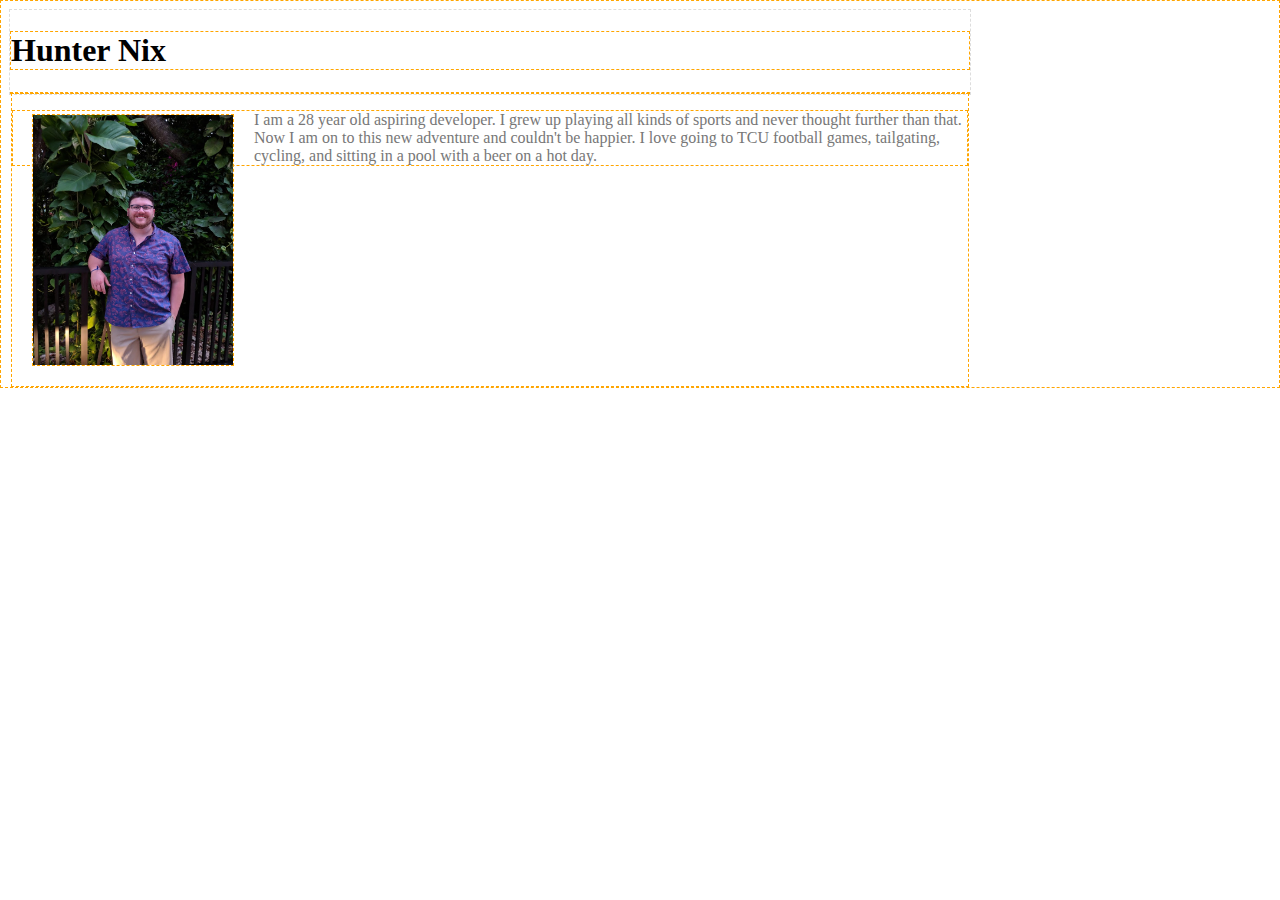
==== index.html @ 8049338f "finished my index file and added some stylings" ====
<!DOCTYPE html>
<html lang="en">
<head>
    <meta charset="UTF-8">
    <meta name="viewport" content="width=device-width, initial-scale=1.0">
    <meta http-equiv="X-UA-Compatible" content="ie=edge">
    <title>Hunter Nix: Home</title>
    
    <link rel="stylesheet" type="text/css" href="Assets/css/style.css">

</head>
<body>
    <header>
        <h1>Hunter Nix</h1>

    </header>

     <div>

        <section id="main-bio">

            <img id="bio-image" src="Assets/images/biopicture.jpg" alt="Hunter Nix"/>

            <p>
                I am a 28 year old aspiring developer. I grew up playing all kinds of sports and never thought further than that.
                Now I am on to this new adventure and couldn't be happier. I love going to TCU football games, tailgating, cycling,
                and sitting in a pool with a beer on a hot day.
            </p>
            
        </section>
      

</body>
</html>
---- Assets/css/style.css ----
* {
    border: 1px dashed orange;
}

body {
    background-color: #ffffff;
    border-color: #dddddd;
    width: 960px;
}

header {
    background-color: #ffffff;
    border-color: #cccccc;
    font-family: Georgia, 'Times New Roman', Times, serif;
    border-width: 25px;
    border: #cccccc
}

h1 {

}

#main-bio,
#bio-image {
    float: left;
}

#main-bio {
    color:#777777;
}

#bio-image {
    width: 200px;
    height: 250px;
    margin: 20px;
}
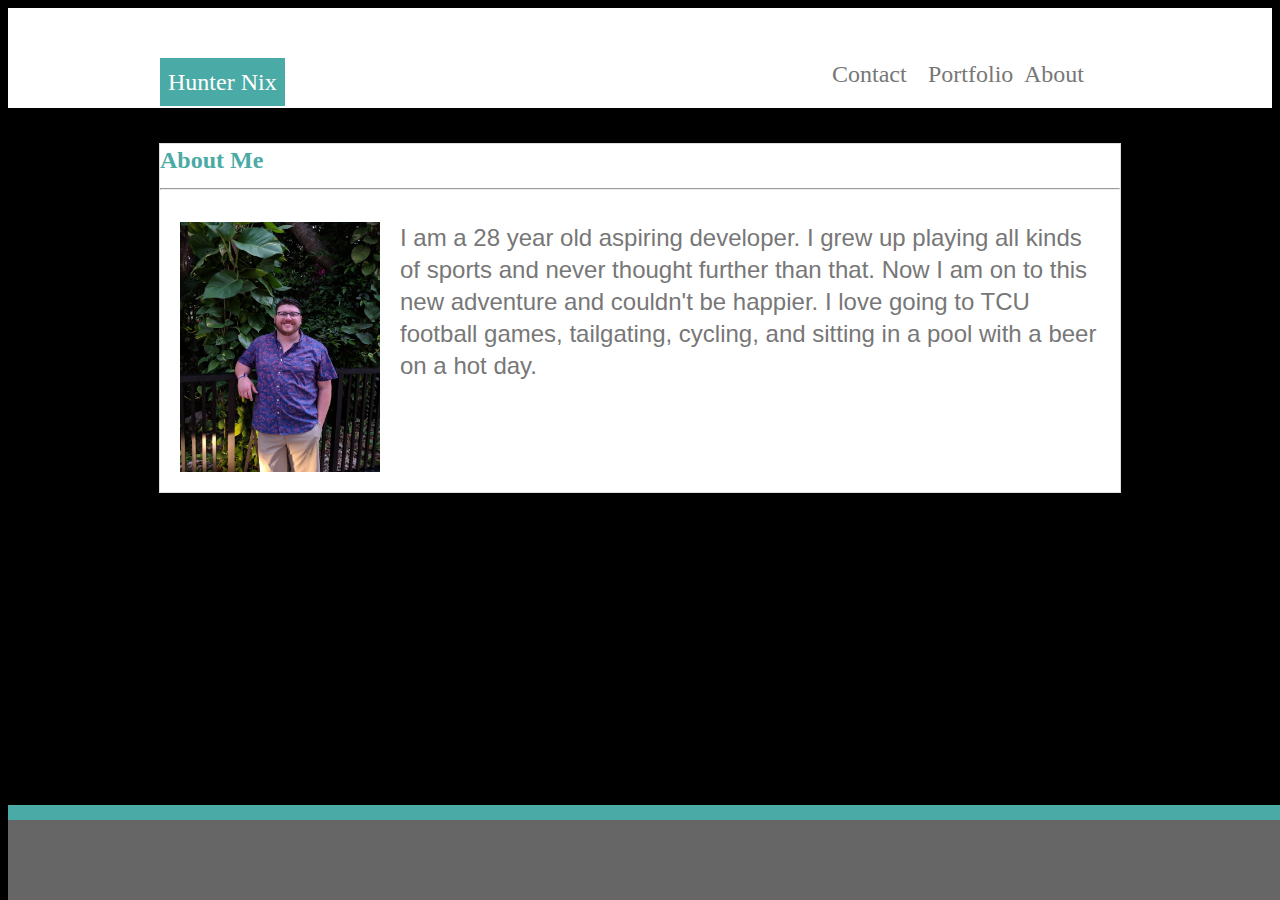
==== commit fa1ec079: "I changed the layout of my page" ====
--- a/index.html
+++ b/index.html
@@ -9,26 +9,30 @@
     <link rel="stylesheet" type="text/css" href="Assets/css/style.css">
 
 </head>
+
+
 <body>
-    <header>
-        <h1>Hunter Nix</h1>
+        <div class="container">
+                <header>
+                <section id="page-title">Hunter Nix</section>
+                <section id="left">About</section>
+                <section id="middle">Portfolio</section>
+                <section id="right">Contact</section>
+                
+            </header>
+</div>
+    <div class="mainbody">
+    <section id="full"><strong>About Me</strong>
+ <hr class="clearfix">
+       <img id="bio-image" src="Assets/images/biopicture.jpg" alt="Hunter Nix"/>
 
-    </header>
-
-     <div>
-
-        <section id="main-bio">
-
-            <img id="bio-image" src="Assets/images/biopicture.jpg" alt="Hunter Nix"/>
-
-            <p>
-                I am a 28 year old aspiring developer. I grew up playing all kinds of sports and never thought further than that.
-                Now I am on to this new adventure and couldn't be happier. I love going to TCU football games, tailgating, cycling,
-                and sitting in a pool with a beer on a hot day.
-            </p>
-            
-        </section>
-      
-
+        <div id="division">I am a 28 year old aspiring developer. I grew up playing all kinds of sports and never thought further than that.
+                            Now I am on to this new adventure and couldn't be happier. I love going to TCU football games, tailgating, cycling, 
+                            and sitting in a pool with a beer on a hot day.
+        </div>
+    </section>
+</div>
+    
 </body>
+<footer></footer>
 </html>--- a/Assets/css/style.css
+++ b/Assets/css/style.css
@@ -1,36 +1,97 @@
-* {
-    border: 1px dashed orange;
+/* * { 
+    border: orange 5px solid;
 }
-
+*/
 body {
-    background-color: #ffffff;
-    border-color: #dddddd;
-    width: 960px;
+    font-size: 24px;
+    line-height: 32px;
+    background-color: black;
 }
 
 header {
     background-color: #ffffff;
-    border-color: #cccccc;
-    font-family: Georgia, 'Times New Roman', Times, serif;
-    border-width: 25px;
-    border: #cccccc
+    width: 960px;
+    padding: 50px;
+    margin: 0 auto;
 }
 
-h1 {
 
+#page-title {
+    float: left;
+    background: #4aaaa5;
+    color: #ffffff;
+    margin: auto;
+    padding: 8px;
 }
 
-#main-bio,
-#bio-image {
-    float: left;
+#left {
+    float: right;
+    width: 10%;
+    color: #777777;
 }
 
-#main-bio {
-    color:#777777;
+#middle {
+    float: right;
+    width: 10%;
+    color: #777777;
 }
 
-#bio-image {
+#right {
+    float: right;
+    width: 10%;
+    color: #777777;
+}
+
+#full {
+    background-color: #ffffff;
+    clear:both;
+    overflow: auto;
+    width: 960px;
+    color: #4aaaa5;
+    font-family: Georgia, 'Times New Roman', Times, serif;
+}
+
+#division {
+    padding: 20px;
+    font-family: Arial, Helvetica, sans-serif;
+    color: #777777;
+}
+
+#bio-image{
+    float: left;
+    height: 250px;
     width: 200px;
-    height: 250px;
-    margin: 20px;
+    margin: 20px 20px 20px 20px; 
+}
+
+.clearfix {
+    clear: both;
+}
+
+.mainbody {
+    width: 960px;
+    background-color: #ffffff;
+    border: 1px solid #dddddd;
+    font-family: Arial, Helvetica, sans-serif;
+    color: #777777;
+    margin: auto;
+}
+
+.container  {
+    margin: auto;
+    width: 100%;
+    background-color: #ffffff;
+    padding: 0px;
+    margin-bottom: 35px;
+}
+
+footer {
+    padding: 20px;
+    background-color: #666666;
+    border-top: #4aaaa5 15px solid;
+    margin-top: 20px;
+    position: absolute;
+    bottom: 0;
+    width: 100%;
+    height: 2.5rem;
 }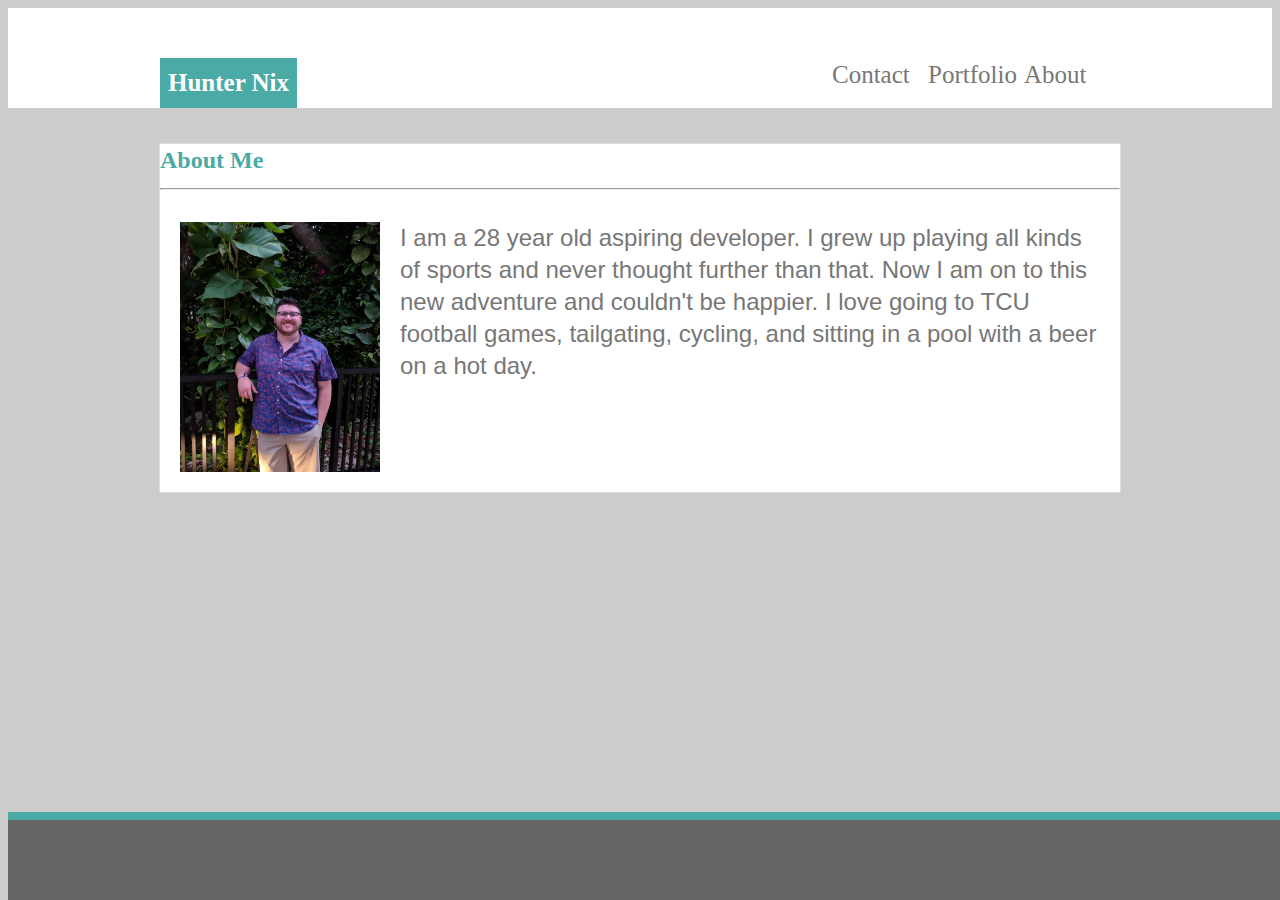
==== commit 51912fa9: "changed my background image" ====
--- a/index.html
+++ b/index.html
@@ -14,7 +14,7 @@
 <body>
         <div class="container">
                 <header>
-                <section id="page-title">Hunter Nix</section>
+                <section id="page-title"><strong>Hunter Nix</strong></section>
                 <section id="left">About</section>
                 <section id="middle">Portfolio</section>
                 <section id="right">Contact</section>
--- a/Assets/css/style.css
+++ b/Assets/css/style.css
@@ -2,10 +2,12 @@
     border: orange 5px solid;
 }
 */
+
 body {
     font-size: 24px;
     line-height: 32px;
-    background-color: black;
+    background-image: url("file:///C:/Users/hunte/Desktop/SMU/Basic-Portfolio/Assets/images/wheat/wheat.png") ;
+    background-color: #cccccc;
 }
 
 header {
@@ -83,12 +85,14 @@
     background-color: #ffffff;
     padding: 0px;
     margin-bottom: 35px;
+    font-size: 25px;
+    line-height: 34px;
 }
 
 footer {
     padding: 20px;
     background-color: #666666;
-    border-top: #4aaaa5 15px solid;
+    border-top: 8px solid #4aaaa5;
     margin-top: 20px;
     position: absolute;
     bottom: 0;
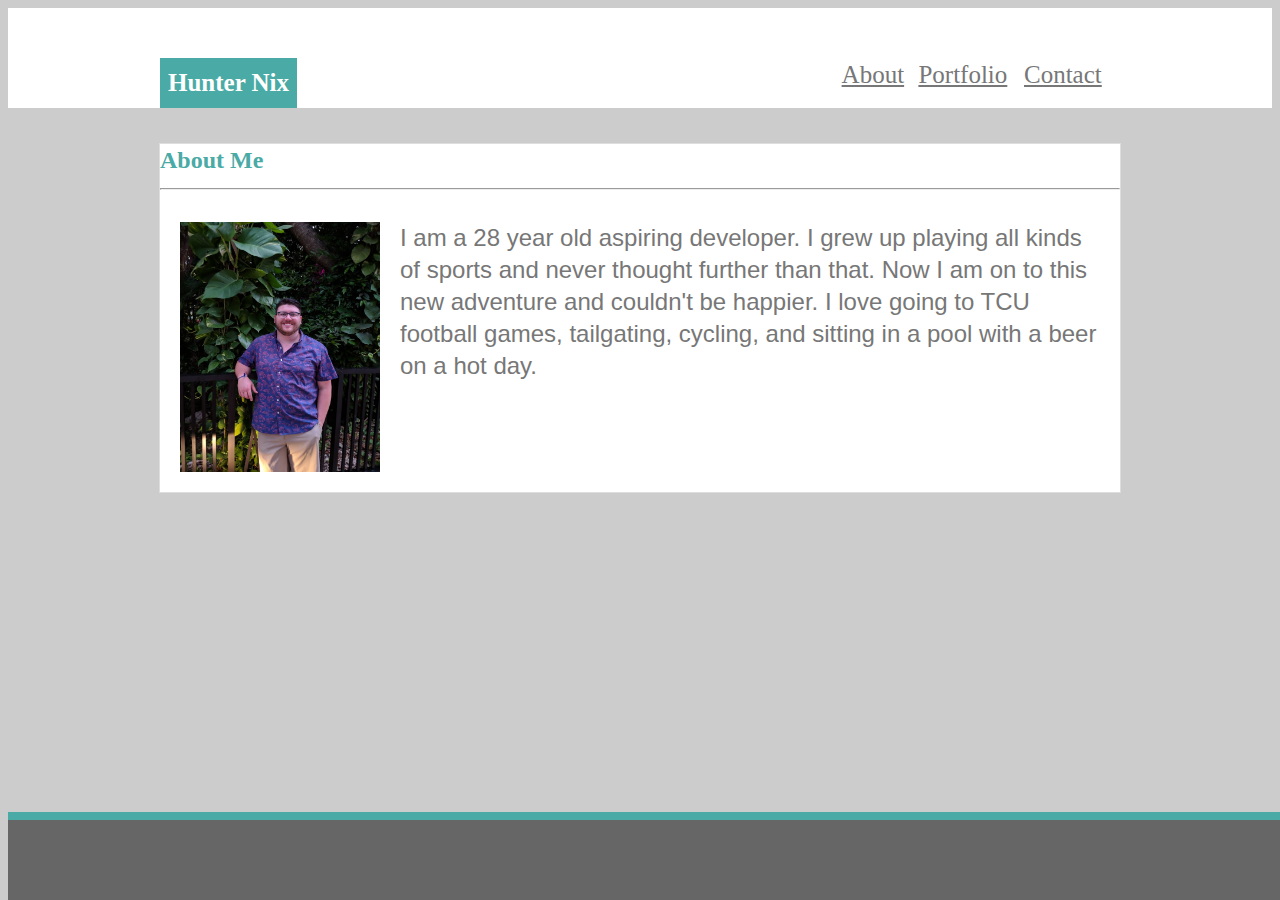
==== commit 10d27807: "Contact page styling added" ====
--- a/index.html
+++ b/index.html
@@ -15,9 +15,9 @@
         <div class="container">
                 <header>
                 <section id="page-title"><strong>Hunter Nix</strong></section>
-                <section id="left">About</section>
-                <section id="middle">Portfolio</section>
-                <section id="right">Contact</section>
+                <section id="left"><a href="file:///C:/Users/hunte/Desktop/SMU/Basic-Portfolio/contact.html">Contact</a></section>
+                <section id="middle"><a href="file:///C:/Users/hunte/Desktop/SMU/Basic-Portfolio/portfolio.html">Portfolio</a></section>
+                <section id="right"><a href="file:///C:/Users/hunte/Desktop/SMU/Basic-Portfolio/index.html">About</a></section>
                 
             </header>
 </div>
--- a/Assets/css/style.css
+++ b/Assets/css/style.css
@@ -34,13 +34,13 @@
 
 #middle {
     float: right;
-    width: 10%;
+    width: 11%;
     color: #777777;
 }
 
 #right {
     float: right;
-    width: 10%;
+    width: 8%;
     color: #777777;
 }
 
@@ -98,4 +98,35 @@
     bottom: 0;
     width: 100%;
     height: 2.5rem;
+}
+
+
+
+
+a:link {
+    color: #777777;
+}
+  
+a:visited {
+    color: #777777;
+}
+  
+a:hover {
+    color: #777777;
+}
+  
+a:active {
+    color: #777777;
+}
+
+#contact {
+    color:
+}
+
+
+#button {
+    background: #4aaaa5;
+    color: #ffffff;
+    margin: auto;
+    padding: 8px;
 }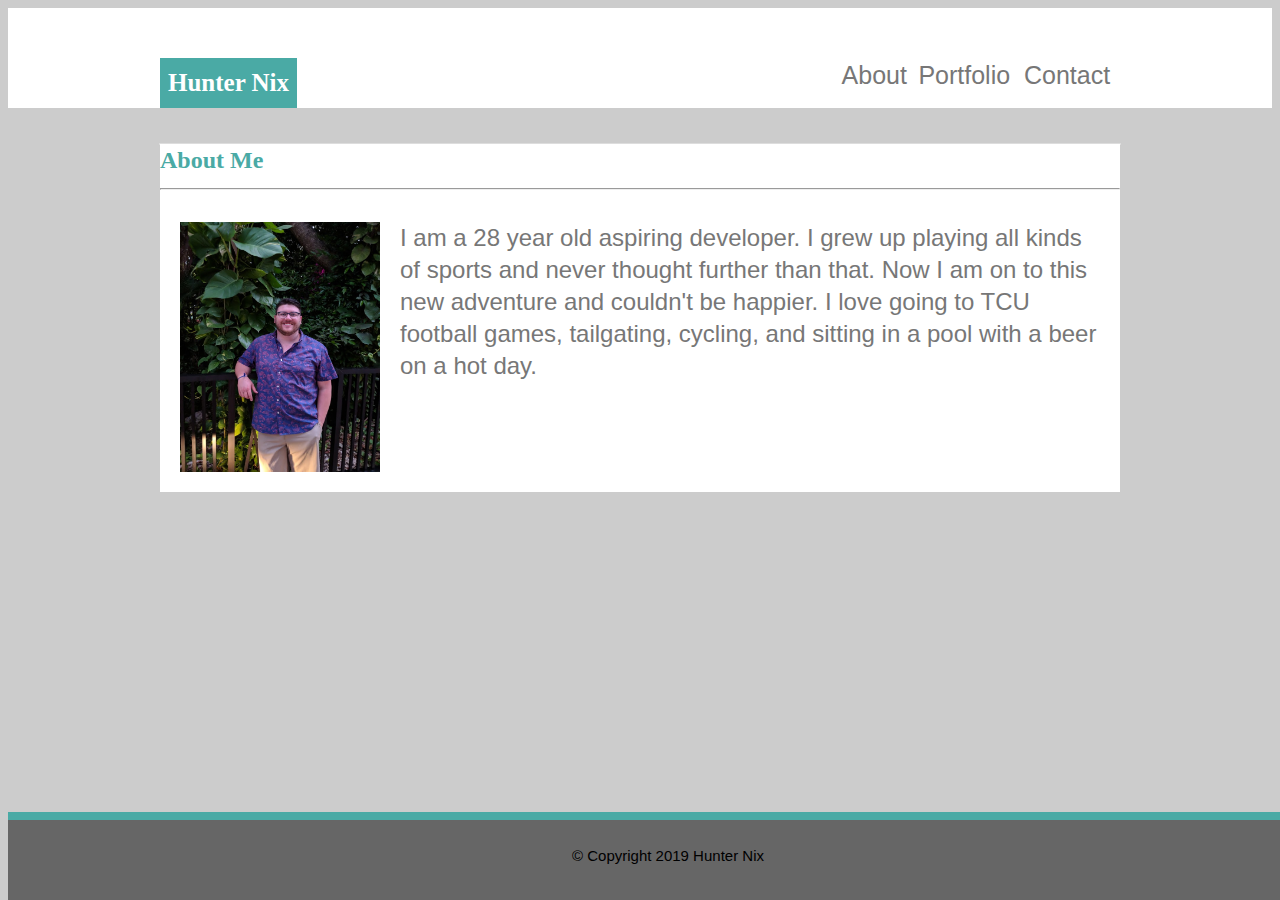
==== commit 0e7d783c: "added copyright to all pages" ====
--- a/index.html
+++ b/index.html
@@ -34,5 +34,7 @@
 </div>
     
 </body>
-<footer></footer>
+<footer>
+    &copy; Copyright 2019 Hunter Nix
+</footer>
 </html>--- a/Assets/css/style.css
+++ b/Assets/css/style.css
@@ -1,13 +1,9 @@
-/* * { 
-    border: orange 5px solid;
-}
-*/
-
 body {
     font-size: 24px;
     line-height: 32px;
     background-image: url("file:///C:/Users/hunte/Desktop/SMU/Basic-Portfolio/Assets/images/wheat/wheat.png") ;
     background-color: #cccccc;
+    margin-bottom: 65px;
 }
 
 header {
@@ -30,18 +26,21 @@
     float: right;
     width: 10%;
     color: #777777;
+    font-family: Arial, Helvetica, sans-serif;
 }
 
 #middle {
     float: right;
     width: 11%;
     color: #777777;
+    font-family: Arial, Helvetica, sans-serif;
 }
 
 #right {
     float: right;
     width: 8%;
     color: #777777;
+    font-family: Arial, Helvetica, sans-serif;
 }
 
 #full {
@@ -89,38 +88,30 @@
     line-height: 34px;
 }
 
-footer {
-    padding: 20px;
-    background-color: #666666;
-    border-top: 8px solid #4aaaa5;
-    margin-top: 20px;
-    position: absolute;
-    bottom: 0;
-    width: 100%;
-    height: 2.5rem;
-}
-
-
-
 
 a:link {
     color: #777777;
+    text-decoration: none;
 }
   
 a:visited {
     color: #777777;
+    text-decoration: none;
 }
   
 a:hover {
     color: #777777;
+    text-decoration: none;
 }
   
 a:active {
     color: #777777;
+    text-decoration: none;
 }
 
 #contact {
-    color:
+    font-family: Arial, Helvetica, sans-serif;
+    color: #777777
 }
 
 
@@ -129,4 +120,60 @@
     color: #ffffff;
     margin: auto;
     padding: 8px;
+}
+
+#message-box {
+    width:955px;
+    height: 200px;
+}
+
+#name-email {
+    width:955px;
+}
+
+.portfolio-content {
+    margin-top: 30px;
+ }
+ 
+ .portfolio-image {
+    height: 250px;
+    width: 300px;
+    margin: 0 30px 30px 0;
+ 
+ }
+ 
+ .image-label {
+    font-family: Arial, Helvetica, sans-serif;
+    position: absolute;
+    top: 60%;
+    z-index: 1000;
+    background-color: #4aaaa5;
+    width: 300px;
+    height: 36px;
+    text-align: center;
+    color: white;
+    padding-top: 12px;
+ 
+ }
+ 
+ section {
+    position: relative;
+    margin: 0;
+    padding: 0;
+    float: left;
+ }
+
+
+  footer {
+    padding: 20px;
+    background-color: #666666;
+    border-top: 8px solid #4aaaa5;
+    margin-top: 10px;
+    position: fixed;
+    bottom: 0px;
+    width: 100%;
+    height: 2.5rem;
+    font-family: Arial, Helvetica, sans-serif;
+    text-align: center;
+    font-size: 15px;
 }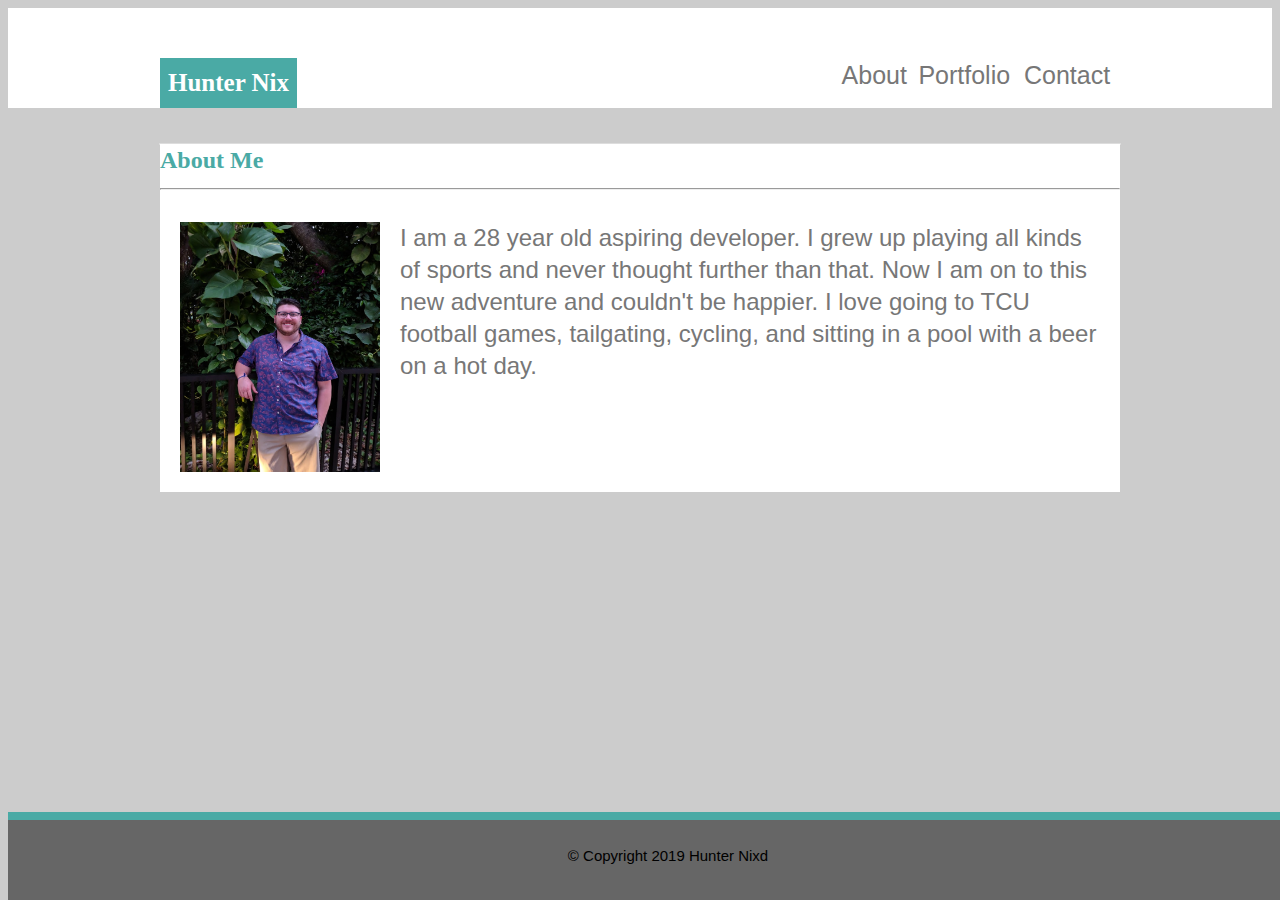
==== commit bff5c948: "changed mouse to pointer when hovering link" ====
--- a/index.html
+++ b/index.html
@@ -35,6 +35,6 @@
     
 </body>
 <footer>
-    &copy; Copyright 2019 Hunter Nix
+    &copy; Copyright 2019 Hunter Nixd
 </footer>
 </html>--- a/Assets/css/style.css
+++ b/Assets/css/style.css
@@ -101,7 +101,8 @@
   
 a:hover {
     color: #777777;
-    text-decoration: none;
+    text-decoration: underline;
+    cursor: pointer;
 }
   
 a:active {
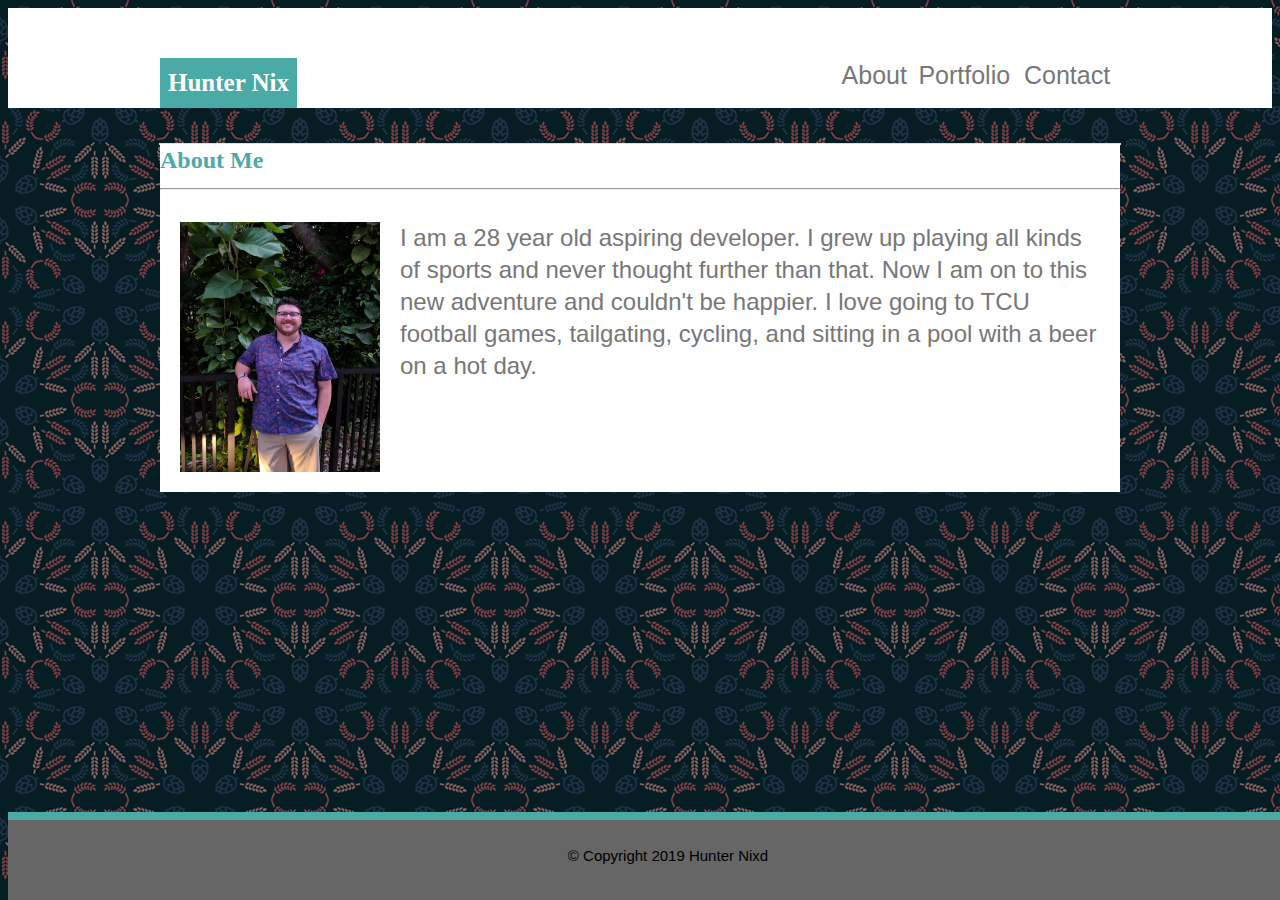
==== commit dc12f7e1: "changed links to relative paths" ====
--- a/index.html
+++ b/index.html
@@ -1,5 +1,5 @@
 <!DOCTYPE html>
-<html lang="en">
+<html lang="en" class="custom">
 <head>
     <meta charset="UTF-8">
     <meta name="viewport" content="width=device-width, initial-scale=1.0">
@@ -15,9 +15,9 @@
         <div class="container">
                 <header>
                 <section id="page-title"><strong>Hunter Nix</strong></section>
-                <section id="left"><a href="file:///C:/Users/hunte/Desktop/SMU/Basic-Portfolio/contact.html">Contact</a></section>
-                <section id="middle"><a href="file:///C:/Users/hunte/Desktop/SMU/Basic-Portfolio/portfolio.html">Portfolio</a></section>
-                <section id="right"><a href="file:///C:/Users/hunte/Desktop/SMU/Basic-Portfolio/index.html">About</a></section>
+                <section id="left"><a href="contact.html">Contact</a></section>
+                <section id="middle"><a href="portfolio.html">Portfolio</a></section>
+                <section id="right"><a href="index.html">About</a></section>
                 
             </header>
 </div>
--- a/Assets/css/style.css
+++ b/Assets/css/style.css
@@ -1,7 +1,7 @@
 body {
     font-size: 24px;
     line-height: 32px;
-    background-image: url("file:///C:/Users/hunte/Desktop/SMU/Basic-Portfolio/Assets/images/wheat/wheat.png") ;
+    background-image: url("..//images/wheat/wheat.png") ;
     background-color: #cccccc;
     margin-bottom: 65px;
 }
@@ -102,7 +102,6 @@
 a:hover {
     color: #777777;
     text-decoration: underline;
-    cursor: pointer;
 }
   
 a:active {
@@ -177,4 +176,8 @@
     font-family: Arial, Helvetica, sans-serif;
     text-align: center;
     font-size: 15px;
+}
+
+.custom {
+    cursor: url(..//images/cursor.cur), auto;
 }